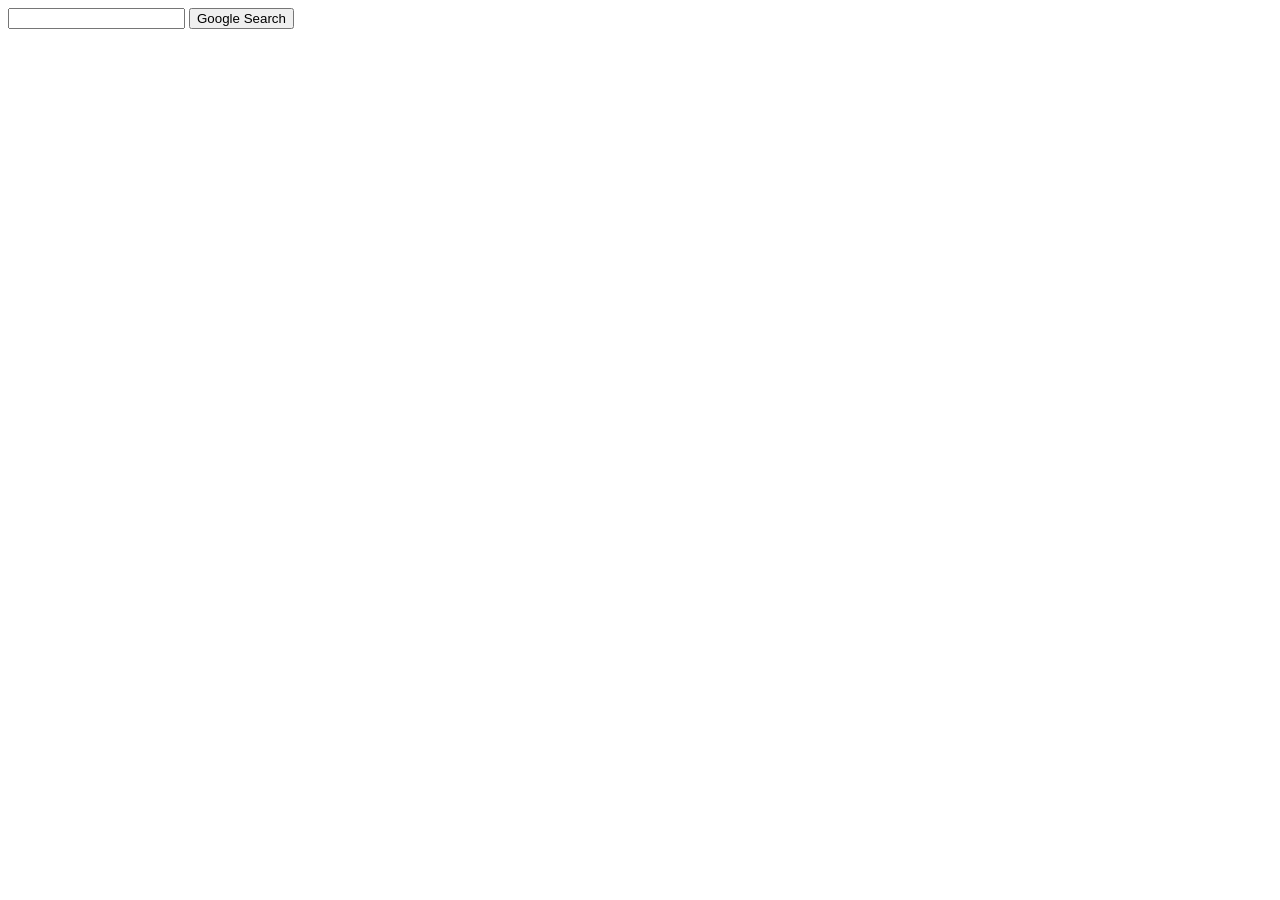
==== Project 0/index.html @ 824e1153 "Initial index.html" ====
<!DOCTYPE html>
<html lang="en">
    <head>
        <title>Search</title>
    </head>
    <body>
        <form action="https://google.com/search">
            <input type="text" name="q">
            <input type="submit" value="Google Search">
        </form>
    </body>
</html>
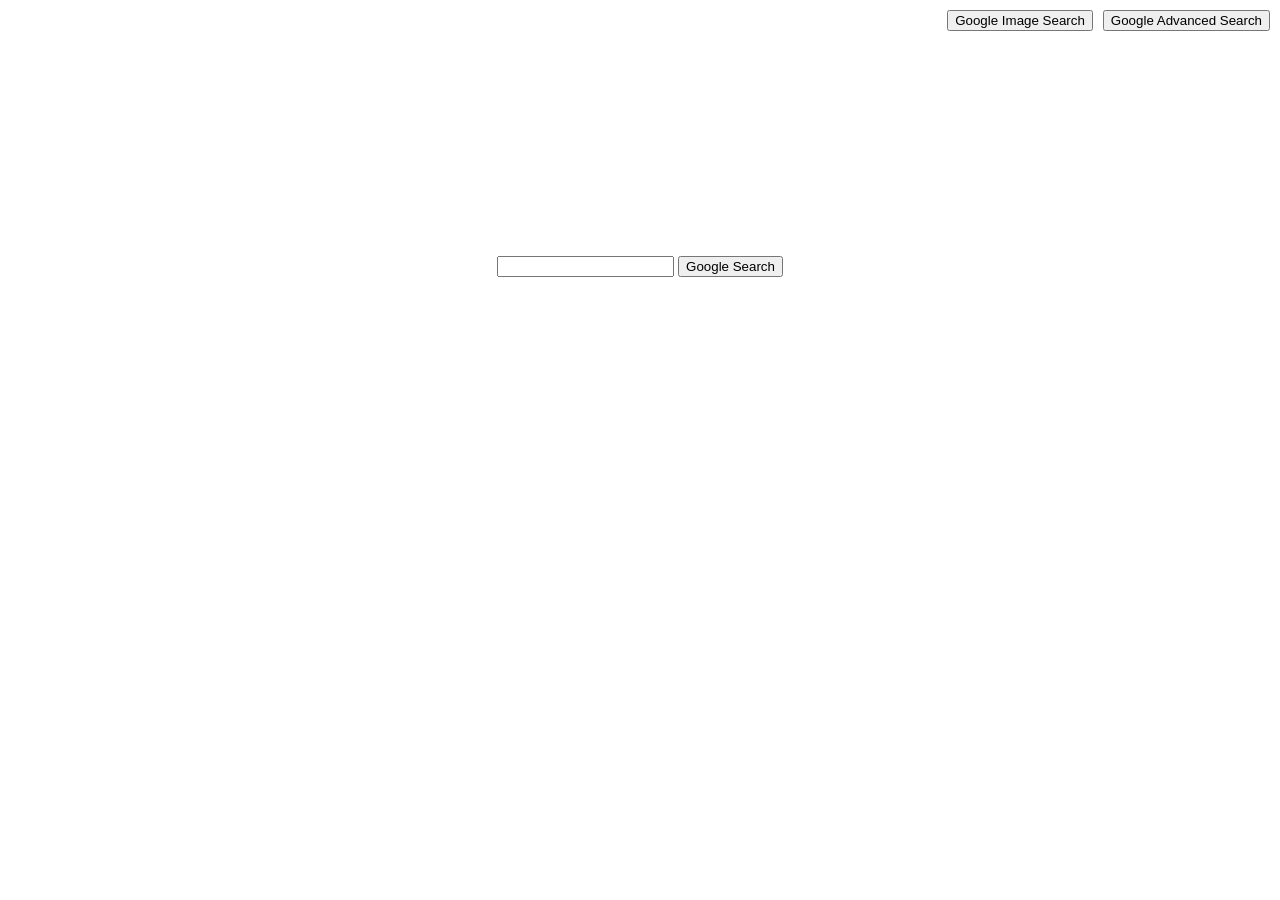
==== commit 31b639ab: "center search button and 2 top right buttons" ====
--- a/Project 0/index.html
+++ b/Project 0/index.html
@@ -2,11 +2,40 @@
 <html lang="en">
     <head>
         <title>Search</title>
+        <link rel="stylesheet" href="styles.css">
+        <style>
+            body {
+                text-align: center;
+                margin-top: 20%;
+            }
+
+            .top-right-buttons {
+                position: absolute;
+                top: 10px;
+                right: 10px; 
+                display: flex;
+                flex-direction: row;
+                gap: 10px;           
+            }
+
+        </style>
     </head>
+
     <body>
         <form action="https://google.com/search">
             <input type="text" name="q">
             <input type="submit" value="Google Search">
         </form>
+
+        <div class="top-right-buttons">
+            <form action="https://image.google.com/">
+                <input type="submit" value="Google Image Search">
+            </form>
+
+            <form action="https://www.google.com/advanced_search">
+                <input type="submit" value="Google Advanced Search">
+            </form>
+        </div>
     </body>
+
 </html>
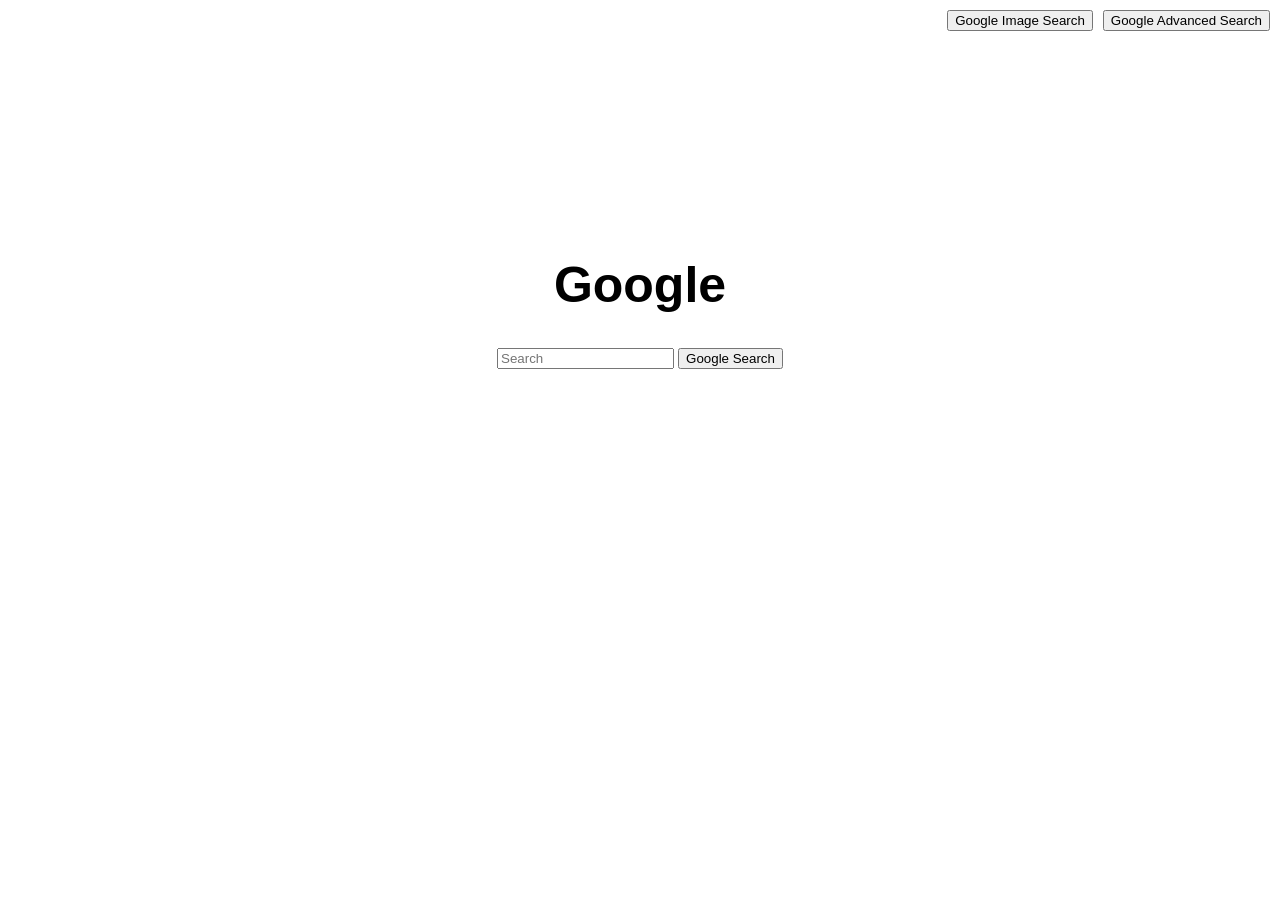
==== commit 07413f6d: "add Google h1" ====
--- a/Project 0/index.html
+++ b/Project 0/index.html
@@ -3,10 +3,16 @@
     <head>
         <title>Search</title>
         <link rel="stylesheet" href="styles.css">
+        <link rel="stylesheet" href="https://fonts.googleapis.com/css2?family=Funnel+Sans:bold">
         <style>
             body {
                 text-align: center;
                 margin-top: 20%;
+            }
+
+            h1 {
+                font-family: 'Google Sans Code', sans-serif; /* Apply the Google Font */
+                font-size: 50px;
             }
 
             .top-right-buttons {
@@ -22,8 +28,9 @@
     </head>
 
     <body>
+        <h1>Google</h1>
         <form action="https://google.com/search">
-            <input type="text" name="q">
+            <input type="text" placeholder="Search" name="q">
             <input type="submit" value="Google Search">
         </form>
 
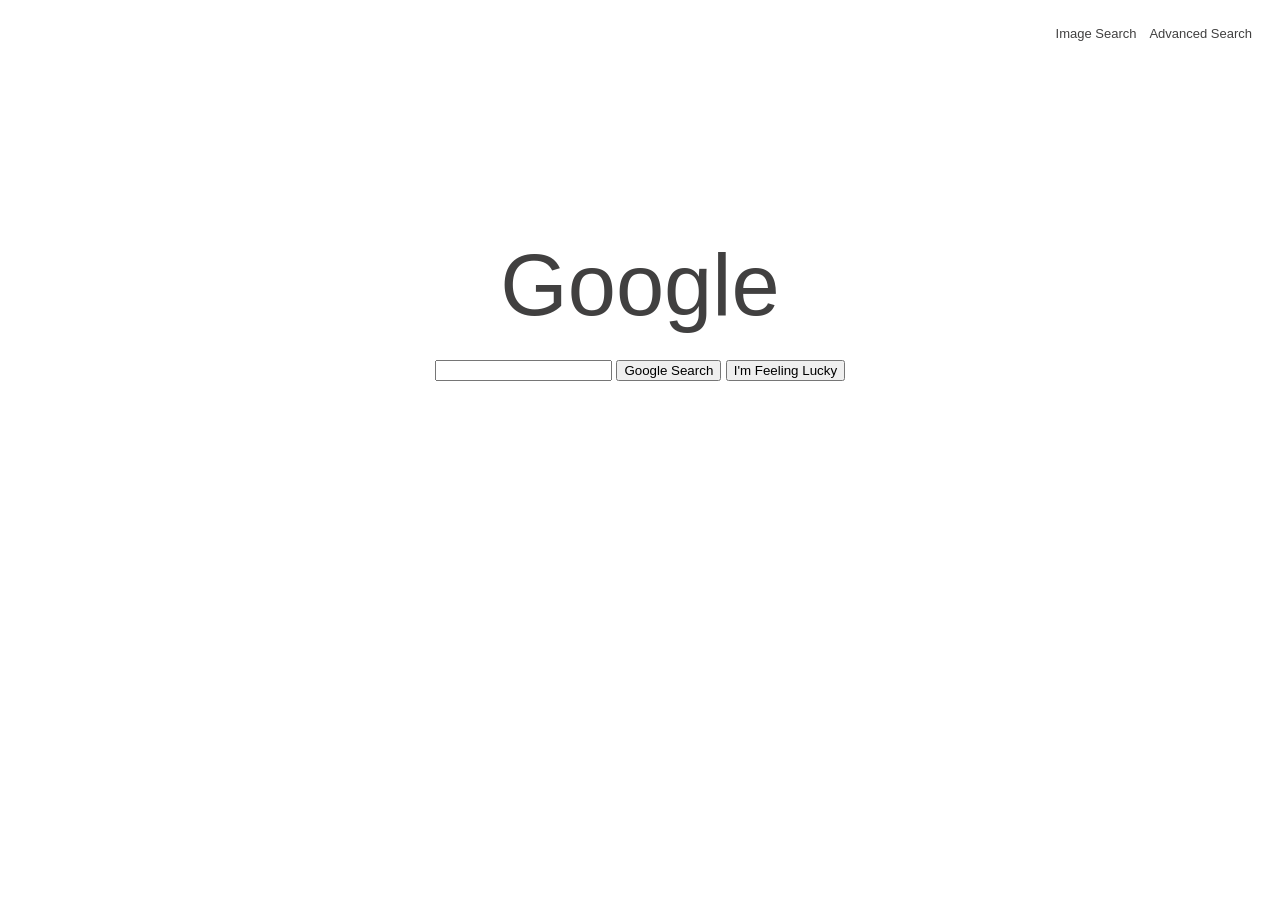
==== commit c0b9beef: "add navbar" ====
--- a/Project 0/index.html
+++ b/Project 0/index.html
@@ -1,48 +1,32 @@
 <!DOCTYPE html>
 <html lang="en">
     <head>
-        <title>Search</title>
-        <link rel="stylesheet" href="styles.css">
-        <link rel="stylesheet" href="https://fonts.googleapis.com/css2?family=Funnel+Sans:bold">
-        <style>
-            body {
-                text-align: center;
-                margin-top: 20%;
-            }
-
-            h1 {
-                font-family: 'Google Sans Code', sans-serif; /* Apply the Google Font */
-                font-size: 50px;
-            }
-
-            .top-right-buttons {
-                position: absolute;
-                top: 10px;
-                right: 10px; 
-                display: flex;
-                flex-direction: row;
-                gap: 10px;           
-            }
-
-        </style>
+        <title>Google</title>
+        <link rel="stylesheet" href="style.css">
+        <link href="favicon.ico" rel="icon">
     </head>
 
     <body>
-        <h1>Google</h1>
-        <form action="https://google.com/search">
-            <input type="text" placeholder="Search" name="q">
-            <input type="submit" value="Google Search">
-        </form>
 
-        <div class="top-right-buttons">
-            <form action="https://image.google.com/">
-                <input type="submit" value="Google Image Search">
-            </form>
+        <nav class="navbar">
+            <ul class="nav-list">
+                <li>
+                    <a href="image_search.html" class="nav-link">Image Search</a>
+                    <a href="advanced_search.html" class="nav-link">Advanced Search</a>
+                </li>
+            </ul>
+        </nav>
 
-            <form action="https://www.google.com/advanced_search">
-                <input type="submit" value="Google Advanced Search">
-            </form>
+        <div>
+            <center class="vertical-center">
+                <h1>Google</h1>
+                <form action="https://google.com/search">
+                    <input type="text" name="q" class="searchbar">
+                    <input type="submit" name="btnI" value="Google Search" class="searchbutton">
+                    <input type="submit" name="btnI" value="I'm Feeling Lucky" class="searchbutton">
+                </form>
+            </center>
         </div>
+    
     </body>
-
-</html>
+</html>
--- a/Project 0/style.css
+++ b/Project 0/style.css
@@ -0,0 +1,36 @@
+body {
+    font-family: Futura, Trebuchet MS, Arial, san-serif;
+    color: rgb(65, 64, 64);
+}
+
+h1 {
+    font-size: 65pt;
+    font-weight: normal;
+    margin: 25px;
+}
+
+.navbar {
+    text-align: right;
+}
+.navbar li {
+    display: inline-block;
+    font-size: 13px;
+    padding: 5px;
+    margin: 5px;
+}
+.nav-list li a {
+    margin-right: 10px;
+    text-decoration: none;
+}
+.navbar a, .navbar a:active, .navbar a:hover, .navbar a:visited {
+    color: rgb(65, 64, 64);
+    text-decoration: none;
+}
+.navbar a:active, .navbar a:hover {
+    text-decoration: underline;
+}
+
+.vertical-center {
+    margin-top: 185px;
+}
+
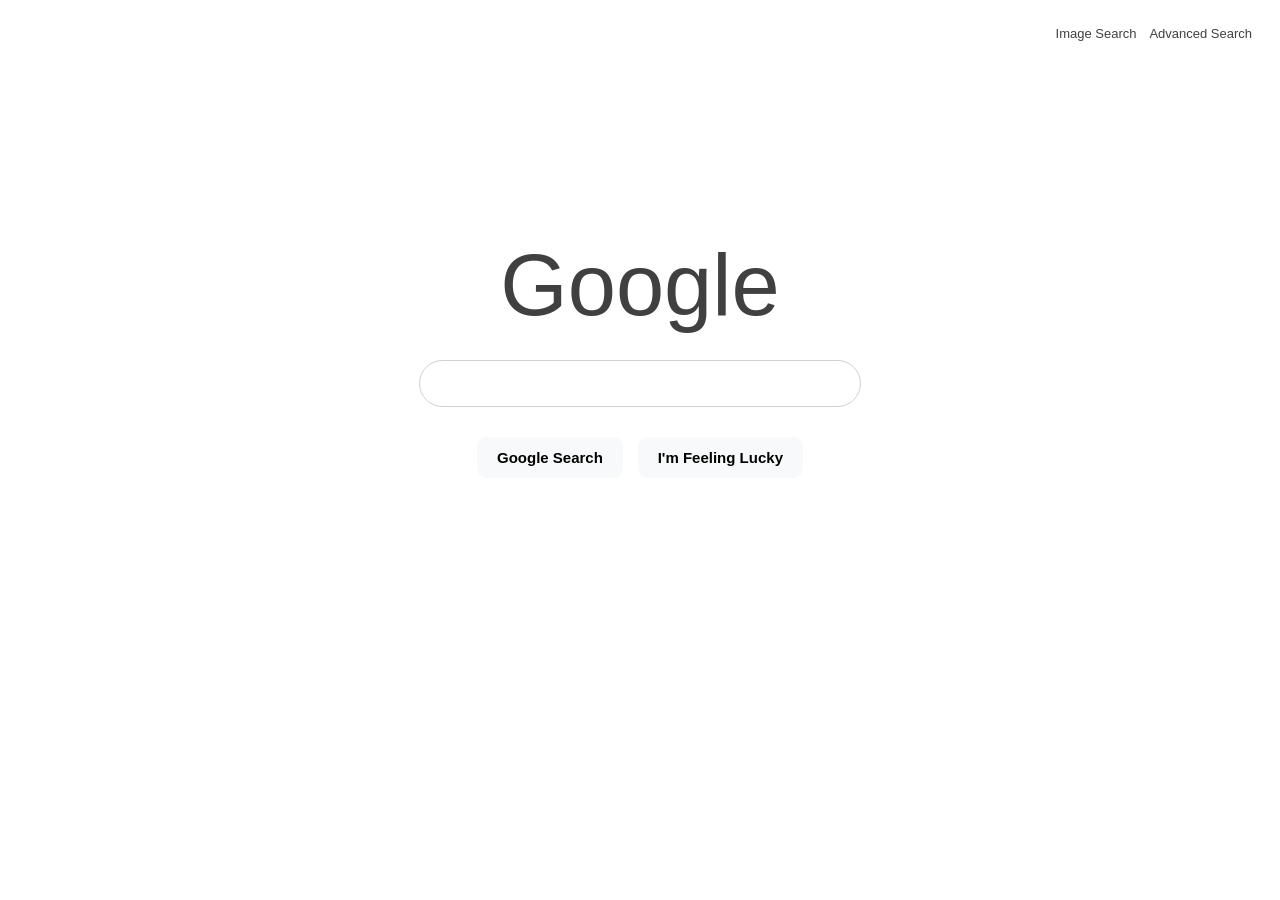
==== commit d33d42fe: "add a search bar" ====
--- a/Project 0/index.html
+++ b/Project 0/index.html
@@ -21,7 +21,10 @@
             <center class="vertical-center">
                 <h1>Google</h1>
                 <form action="https://google.com/search">
-                    <input type="text" name="q" class="searchbar">
+                    <div class="searchbar">
+                        <input id="searchQueryInput" type="text" name="searchQueryInput" value="" />
+                    </div>
+                    
                     <input type="submit" name="btnI" value="Google Search" class="searchbutton">
                     <input type="submit" name="btnI" value="I'm Feeling Lucky" class="searchbutton">
                 </form>
--- a/Project 0/style.css
+++ b/Project 0/style.css
@@ -34,3 +34,44 @@
     margin-top: 185px;
 }
 
+.searchbar {
+    width: 35%;
+    display: flex;
+    flex-direction: row;
+    align-items: center;
+    border-radius: 1.625rem;
+    background: #ffffff
+  }
+
+.searchbar:hover {
+    box-shadow: 0 3px 10px 2px rgba(70, 70, 70, 0.10), 0 3px 10px 2px rgba(70, 70, 70, 0.10);
+    transition: box-shadow 0.1s ease-in-out;
+}
+
+#searchQueryInput {
+    width: 100%;
+    height: 2.8rem;
+    background: #ffffff;
+    outline: none;
+    border: 1px solid #d0d0d0;
+    border-radius: 1.625rem;
+    padding: 0 3.5rem 0 1.5rem;
+    font-size: 1rem;
+}
+
+.searchbutton {
+    background: #F8F9FA;
+    border: 1px solid transparent;
+    border-radius: 0.6rem;
+    margin: 30px 5px;
+    padding: 0.7rem 1.2rem 0.7rem 1.2rem;
+    font-size: 15px;
+    font-weight: 550;
+    box-sizing: border-box;
+}
+
+.searchbutton:hover {
+    cursor: pointer;
+    border: 1px solid #d0d0d0;
+
+}
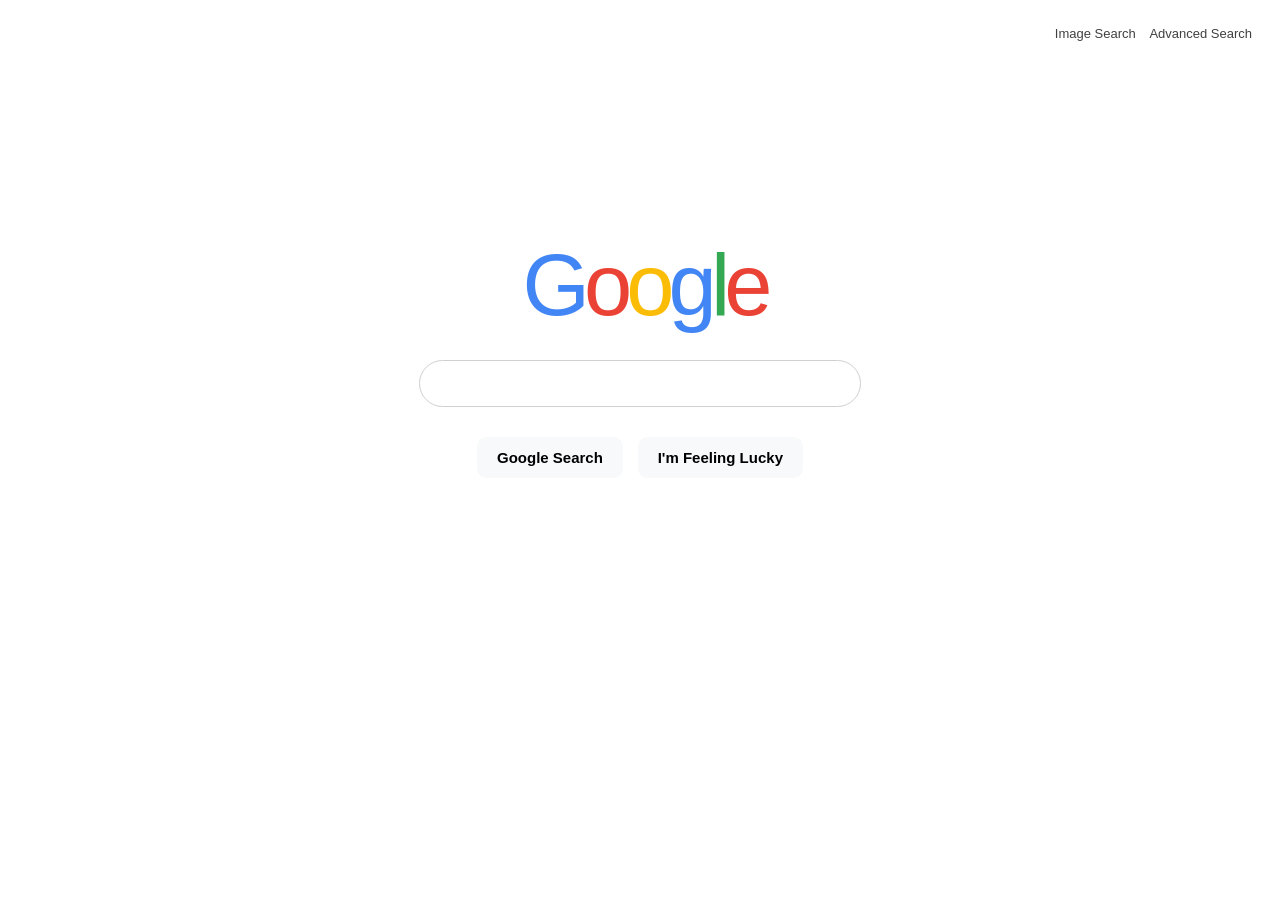
==== commit 3e5cd750: "make searchbutton work" ====
--- a/Project 0/index.html
+++ b/Project 0/index.html
@@ -19,12 +19,20 @@
 
         <div>
             <center class="vertical-center">
-                <h1>Google</h1>
-                <form action="https://google.com/search">
+                <h1>
+                    <span class="g">G</span>
+                    <span class="o1">o</span>
+                    <span class="o2">o</span>
+                    <span class="g">g</span>
+                    <span class="l">l</span>
+                    <span class="o1">e</span>
+                </h1>
+
+                <form action="https://google.com/search" method="get">
                     <div class="searchbar">
-                        <input id="searchQueryInput" type="text" name="searchQueryInput" value="" />
+                        <input id="searchQueryInput" type="text" name="q">
                     </div>
-                    
+
                     <input type="submit" name="btnI" value="Google Search" class="searchbutton">
                     <input type="submit" name="btnI" value="I'm Feeling Lucky" class="searchbutton">
                 </form>
--- a/Project 0/style.css
+++ b/Project 0/style.css
@@ -7,7 +7,22 @@
     font-size: 65pt;
     font-weight: normal;
     margin: 25px;
+    letter-spacing: -15px;
 }
+
+.g {
+    color: #4285F4;
+}
+.o1 {
+    color: #EA4335;
+}
+.o2 {
+    color: #FBBC05; 
+}
+.l {
+    color: #34A853;
+}
+
 
 .navbar {
     text-align: right;
@@ -21,6 +36,11 @@
 .nav-list li a {
     margin-right: 10px;
     text-decoration: none;
+}
+.nav-link {
+    font-family: 'Segoe UI', Tahoma, Geneva, Verdana, sans-serif;
+    font-size: 13px;
+    font-weight: 100;
 }
 .navbar a, .navbar a:active, .navbar a:hover, .navbar a:visited {
     color: rgb(65, 64, 64);
@@ -42,12 +62,10 @@
     border-radius: 1.625rem;
     background: #ffffff
   }
-
 .searchbar:hover {
     box-shadow: 0 3px 10px 2px rgba(70, 70, 70, 0.10), 0 3px 10px 2px rgba(70, 70, 70, 0.10);
     transition: box-shadow 0.1s ease-in-out;
 }
-
 #searchQueryInput {
     width: 100%;
     height: 2.8rem;
@@ -69,7 +87,6 @@
     font-weight: 550;
     box-sizing: border-box;
 }
-
 .searchbutton:hover {
     cursor: pointer;
     border: 1px solid #d0d0d0;
